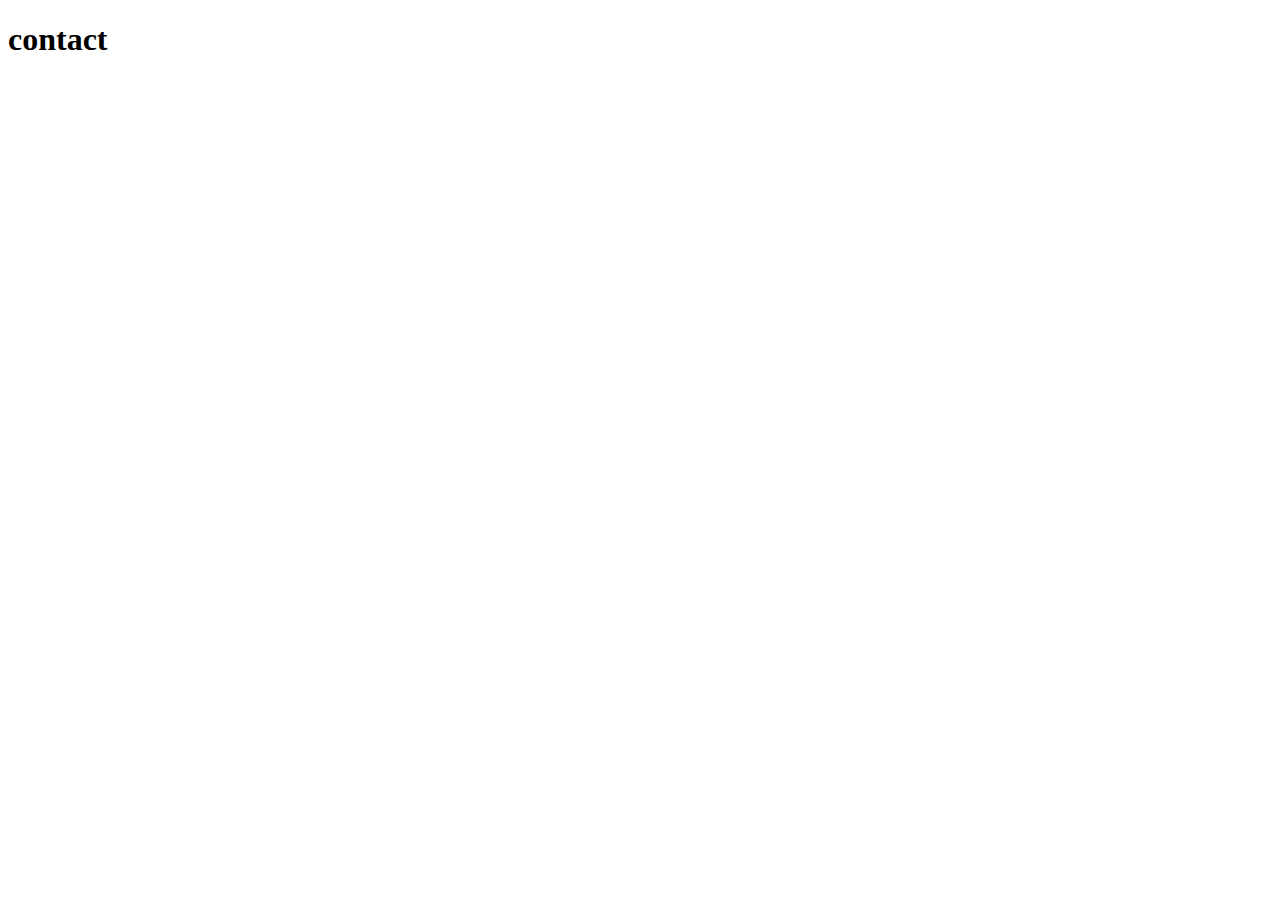
==== contact.html @ 83e3b2c8 "add files" ====
<!DOCTYPE html>
<html lang="en">
<head>
    <meta charset="UTF-8">
    <meta name="viewport" content="width=device-width, initial-scale=1.0">
    <title>Document</title>
</head>
<body>
<h1> contact</h1>
</body>
</html>
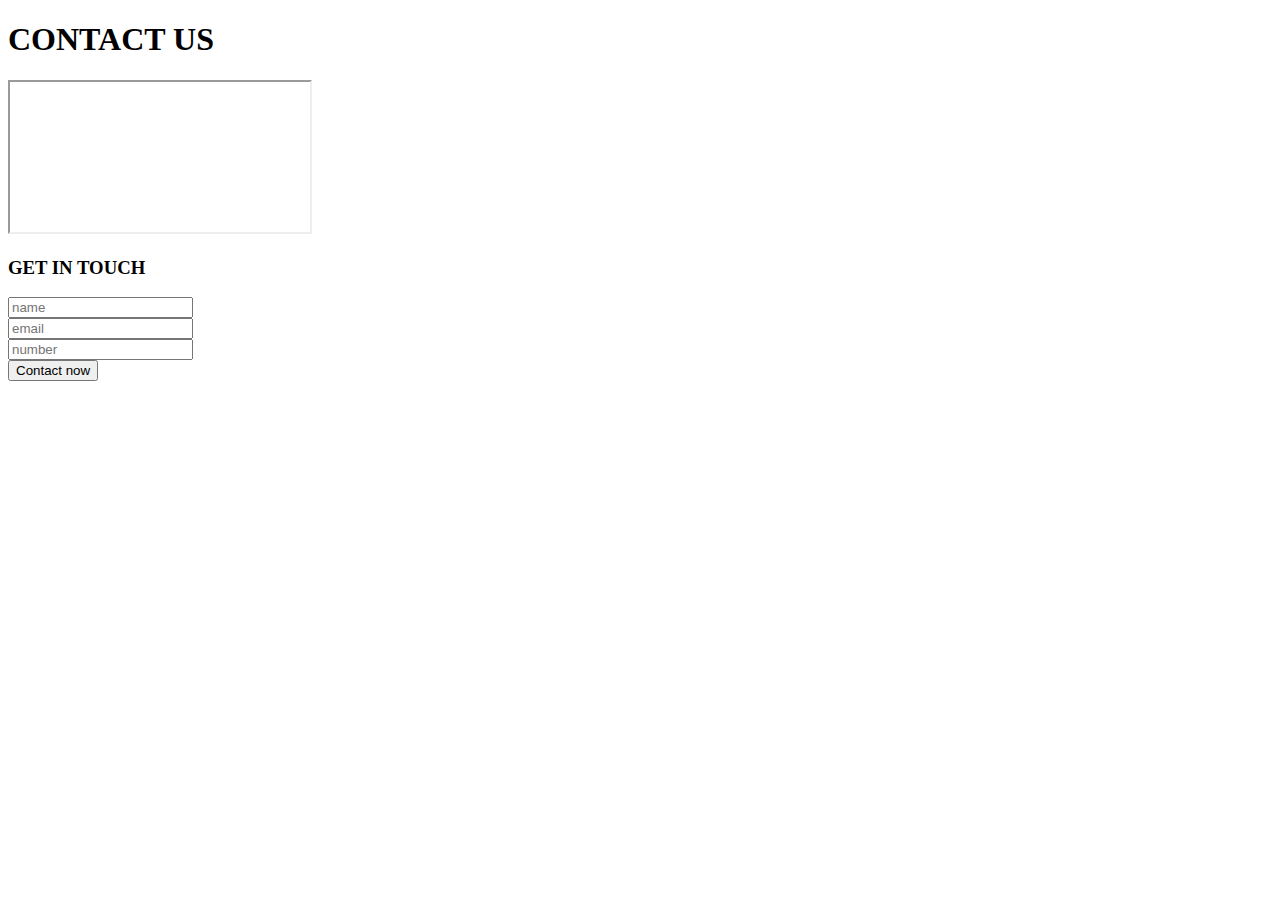
==== commit 835f138c: "add files" ====
--- a/contact.html
+++ b/contact.html
@@ -6,6 +6,29 @@
     <title>Document</title>
 </head>
 <body>
-<h1> contact</h1>
+    
+<div id = "Contact" class = "contact-page"> 
+    <h1> CONTACT <span>US</span></h1>
+    <div class="contents">
+        <iframe class ="map" src="https://www.google.com/maps/embed?pb=!1m18!1m12!1m3!1d3405.0709875239045!2d73.1161819!3d31.412170199999995!2m3!1f0!2f0!3f0!3m2!1i1024!2i768!4f13.1!3m3!1m2!1s0x392269d7a1b5f49f%3A0xb26530467f0058cd!2sMaster%20Group%20of%20Companies!5e0!3m2!1sen!2s!4v1705765029947!5m2!1sen!2s"
+        allowfullscreen="" loading="lazy"></iframe>
+        <form class ="contact-form">
+            <h3>GET IN TOUCH</h3>
+            <div class="inputc">
+                <i class="fa-solid fa-user"></i>
+                <input type = "text" class ="abc" placeholder="name">
+            </div>
+            <div class ="inputc"> 
+                <i class="fa-solid fa-envelope"></i>
+                <input type = "email" class = "abc" placeholder ="email">
+            </div>
+            <div class="inputc">
+                <i class="fa-solid fa-phone"></i>
+                <input type = "number" class = "abc" placeholder = "number">
+            </div>
+                <button class = "contact-btn"> Contact now</button>
+        </form>
+    </div>
+</div>
 </body>
 </html>